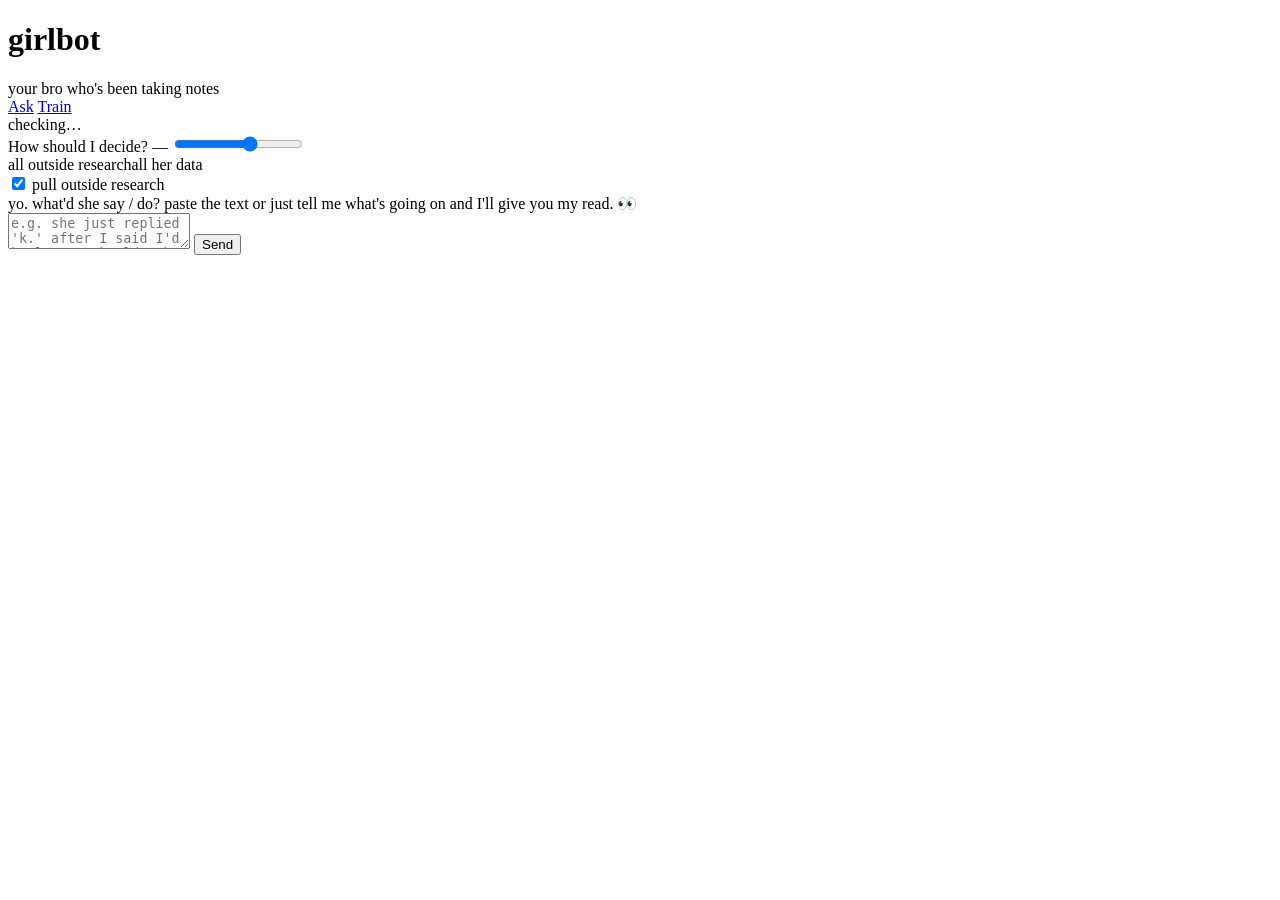
==== frontend/index.html @ ac1dac7d "Build girlbot: relationship-signal chatbot with from-scratch ML A local two-page app that learns a s" ====
<!DOCTYPE html>
<html lang="en">
<head>
  <meta charset="utf-8" />
  <meta name="viewport" content="width=device-width, initial-scale=1" />
  <title>girlbot — ask</title>
  <link rel="stylesheet" href="/styles.css" />
</head>
<body>
  <div class="wrap">
    <header class="top">
      <div class="brand">
        <h1>girlbot</h1>
        <span class="tag">your bro who's been taking notes</span>
      </div>
      <nav class="tabs">
        <a href="/index.html" class="active">Ask</a>
        <a href="/train.html">Train</a>
      </nav>
    </header>

    <div class="status" id="status"><span class="dot"></span> checking…</div>

    <div class="panel">
      <div class="controls">
        <div class="slider-box">
          <label for="reliance" style="margin-top:0">How should I decide? — <span id="relianceLabel"></span></label>
          <input type="range" id="reliance" min="0" max="100" value="60" />
          <div class="ends"><span>all outside research</span><span>all her data</span></div>
        </div>
        <label class="toggle"><input type="checkbox" id="useResearch" checked /> pull outside research</label>
      </div>

      <div id="chat">
        <div class="msg bot">yo. what'd she say / do? paste the text or just tell me what's going on and I'll give you my read. 👀</div>
      </div>

      <div class="composer">
        <textarea id="q" placeholder="e.g. she just replied 'k.' after I said I'd be late — should I be worried?"></textarea>
        <button id="send">Send</button>
      </div>
    </div>
  </div>

  <div class="toast" id="toast"></div>
  <script src="/app.js"></script>
</body>
</html>
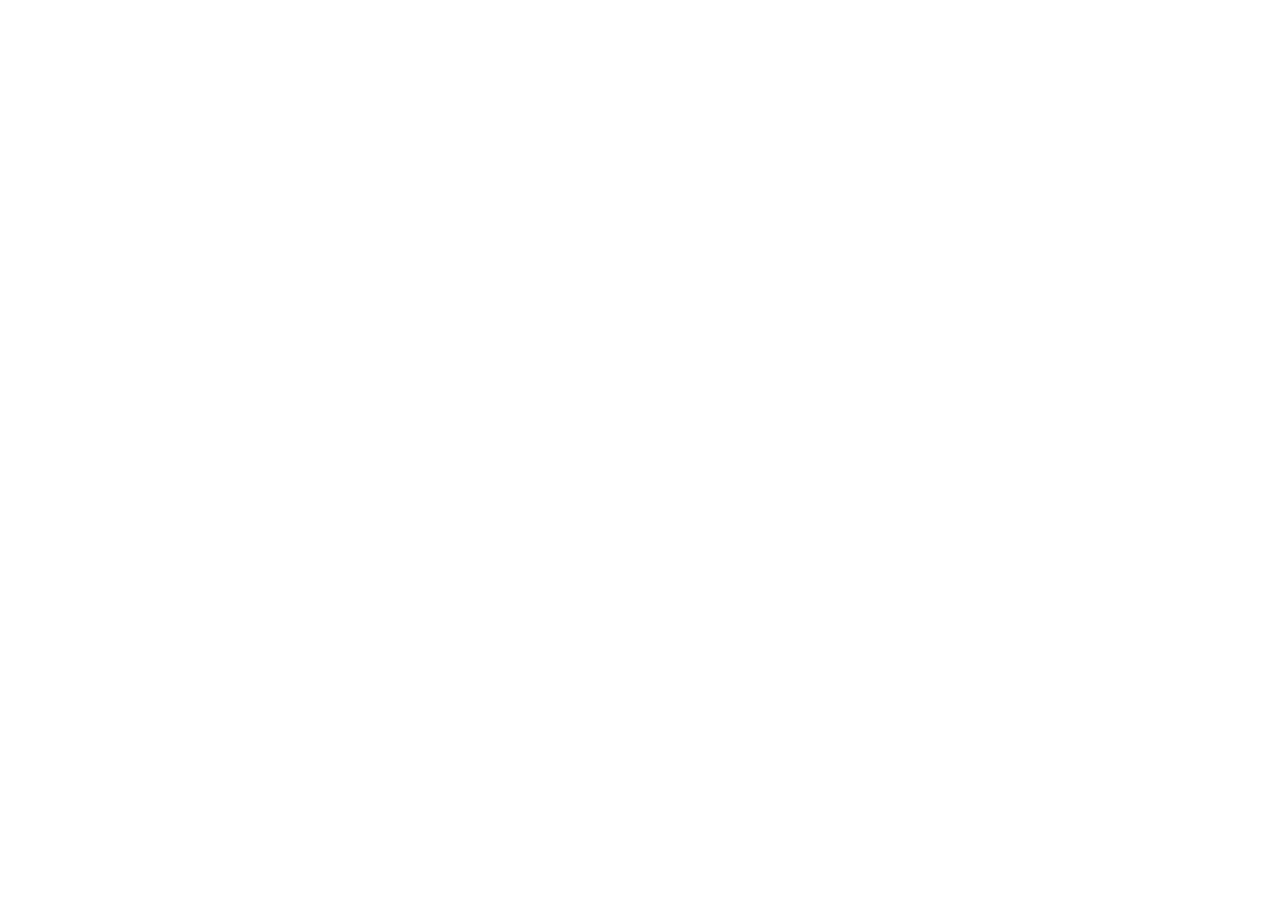
==== commit 61390df2: "Redesign to single chat page + settings, persistent memory, Google auth, Railway - Collapse the two-" ====
--- a/frontend/index.html
+++ b/frontend/index.html
@@ -3,40 +3,49 @@
 <head>
   <meta charset="utf-8" />
   <meta name="viewport" content="width=device-width, initial-scale=1" />
-  <title>girlbot — ask</title>
+  <title>girlbot</title>
   <link rel="stylesheet" href="/styles.css" />
 </head>
 <body>
-  <div class="wrap">
+  <!-- login gate (only shown when Google auth is on and you're signed out) -->
+  <div id="gate" class="gate" style="display:none">
+    <div class="gate-card">
+      <h1>girlbot</h1>
+      <p class="tag">your bro who's been taking notes</p>
+      <p class="hint">Sign in so your memory stays permanent and private to you.</p>
+      <a class="gbtn" href="/auth/login">
+        <span class="g">G</span> Sign in with Google
+      </a>
+    </div>
+  </div>
+
+  <div class="wrap" id="appwrap" style="display:none">
     <header class="top">
       <div class="brand">
         <h1>girlbot</h1>
         <span class="tag">your bro who's been taking notes</span>
       </div>
-      <nav class="tabs">
-        <a href="/index.html" class="active">Ask</a>
-        <a href="/train.html">Train</a>
-      </nav>
+      <div class="topright">
+        <span class="status" id="status"></span>
+        <a class="iconbtn" href="/settings.html" title="Settings">⚙️</a>
+      </div>
     </header>
 
-    <div class="status" id="status"><span class="dot"></span> checking…</div>
-
-    <div class="panel">
+    <div class="panel chatpanel">
       <div class="controls">
         <div class="slider-box">
-          <label for="reliance" style="margin-top:0">How should I decide? — <span id="relianceLabel"></span></label>
+          <label for="reliance" style="margin-top:0">how should I decide? — <span id="relianceLabel"></span></label>
           <input type="range" id="reliance" min="0" max="100" value="60" />
-          <div class="ends"><span>all outside research</span><span>all her data</span></div>
+          <div class="ends"><span>outside research</span><span>her data</span></div>
         </div>
-        <label class="toggle"><input type="checkbox" id="useResearch" checked /> pull outside research</label>
+        <label class="toggle"><input type="checkbox" id="useResearch" checked /> research</label>
+        <button class="secondary small" id="clearMem" title="wipe this chat history">clear chat</button>
       </div>
 
-      <div id="chat">
-        <div class="msg bot">yo. what'd she say / do? paste the text or just tell me what's going on and I'll give you my read. 👀</div>
-      </div>
+      <div id="chat"></div>
 
       <div class="composer">
-        <textarea id="q" placeholder="e.g. she just replied 'k.' after I said I'd be late — should I be worried?"></textarea>
+        <textarea id="q" placeholder="paste what she said, or just tell me what's going on…"></textarea>
         <button id="send">Send</button>
       </div>
     </div>
